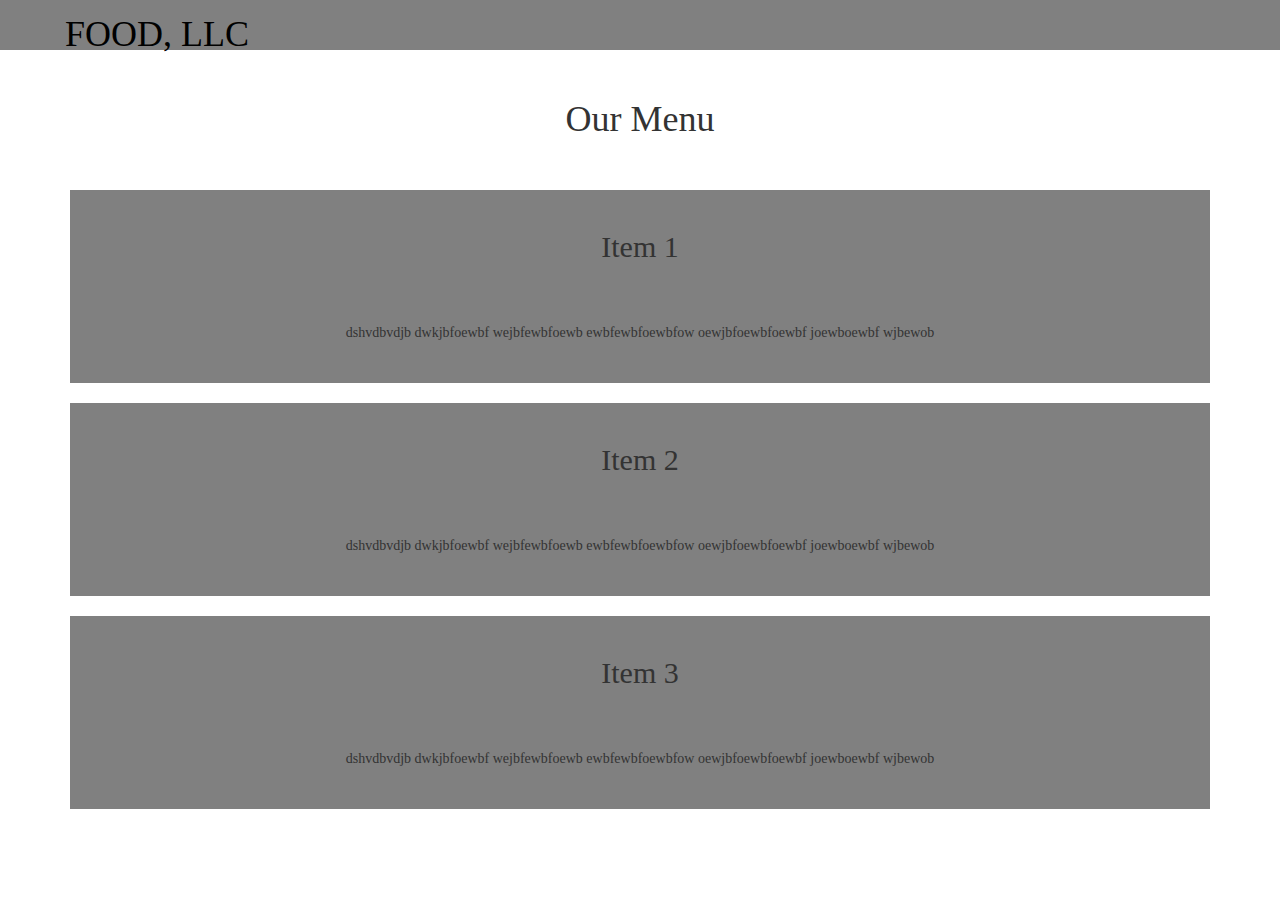
==== m3a/index.html @ e796e88b "m3a" ====
<!DOCTYPE html>
<html>
<head>
<meta charset="utf-8">
<meta name="viewport" content="width=device-width, initial-scale=1">
<title>Module 2 Assignement</title>
<link rel="stylesheet" href="css\bootstrap.min.css">
<link rel="stylesheet" href="css\style.css">
</head>
<body>
	
	<header>
	
    <nav id="header-nav" class="navbar navbar-default">
	<div class="navbar-brand">
	<h1>Food, LLC</h1>
	</div>
	<!--
      
        <div class="navbar-header">
          <div class="navbar-brand">
            <a href="index.html"><h1>Food, LLC</h1></a>
          </div>
          <button type="button" class="navbar-toggle collapsed" data-toggle="collapse" data-target="#collapsable-nav" aria-expanded="false">
            <span class="icon-bar"></span>
            <span class="icon-bar"></span>
            <span class="icon-bar"></span>
          </button>
        </div>
        <div id="collapsable-nav" class="collapse navbar-collapse">
           <ul id="nav-list" class="nav navbar-nav navbar-right">
            <li>
              <a href="#i1">
                <br class="hidden-xs">Item 1</a>
            </li>
            <li>
              <a href="#i2">
                <br class="hidden-xs">Item 2</a>
            </li>
            <li>
              <a href="#i3">
                <br class="hidden-xs">Item 3</a>
            </li>
          </ul>
        </div>
      </div>-->
    </nav>
  </header>
	
	<div id="main-content" class="container">
		<h1>Our Menu</h1>	
		<div id="i1" class="item col-md-12 col-sm-12 col-xs-12"><h2>Item 1</h2><p>dshvdbvdjb dwkjbfoewbf wejbfewbfoewb ewbfewbfoewbfow oewjbfoewbfoewbf joewboewbf wjbewob</p></div>
		<div id="i2" class="item col-md-12 col-sm-12 col-xs-12"><h2>Item 2</h2><p>dshvdbvdjb dwkjbfoewbf wejbfewbfoewb ewbfewbfoewbfow oewjbfoewbfoewbf joewboewbf wjbewob</p></div>
		<div id="i3" class="item col-md-12 col-sm-12 col-xs-12"><h2>Item 3</h2><p>dshvdbvdjb dwkjbfoewbf wejbfewbfoewb ewbfewbfoewbfow oewjbfoewbfoewbf joewboewbf wjbewob</p></div>	
	</div>
	
<script src="js/jquery-2.1.4.min.js"></script>
<script src="js/bootstrap.min.js"></script>
<script src="js/script.js"></script>
</body>
</html>
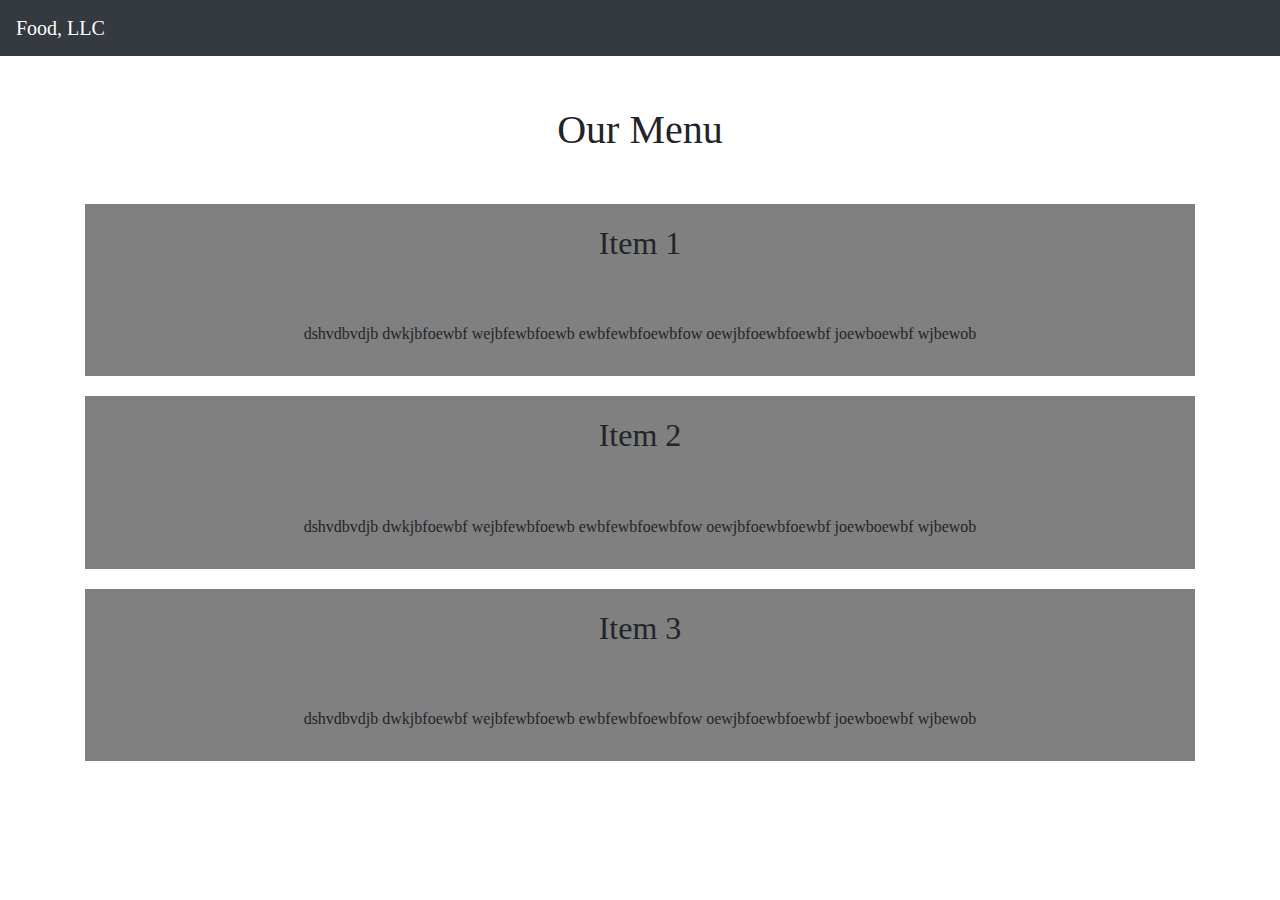
==== commit 7f604989: "updating m3a" ====
--- a/m3a/index.html
+++ b/m3a/index.html
@@ -3,59 +3,40 @@
 <head>
 <meta charset="utf-8">
 <meta name="viewport" content="width=device-width, initial-scale=1">
-<title>Module 2 Assignement</title>
-<link rel="stylesheet" href="css\bootstrap.min.css">
+<title>Module 3 Assignement</title>
+<link rel="stylesheet" href="https://cdn.jsdelivr.net/npm/bootstrap@4.6.1/dist/css/bootstrap.min.css">
+<script src="https://cdn.jsdelivr.net/npm/jquery@3.6.0/dist/jquery.slim.min.js"></script>  
+<script src="https://cdn.jsdelivr.net/npm/bootstrap@4.6.1/dist/js/bootstrap.bundle.min.js"></script>
 <link rel="stylesheet" href="css\style.css">
 </head>
 <body>
-	
-	<header>
-	
-    <nav id="header-nav" class="navbar navbar-default">
-	<div class="navbar-brand">
-	<h1>Food, LLC</h1>
-	</div>
-	<!--
-      
-        <div class="navbar-header">
-          <div class="navbar-brand">
-            <a href="index.html"><h1>Food, LLC</h1></a>
-          </div>
-          <button type="button" class="navbar-toggle collapsed" data-toggle="collapse" data-target="#collapsable-nav" aria-expanded="false">
-            <span class="icon-bar"></span>
-            <span class="icon-bar"></span>
-            <span class="icon-bar"></span>
-          </button>
-        </div>
-        <div id="collapsable-nav" class="collapse navbar-collapse">
-           <ul id="nav-list" class="nav navbar-nav navbar-right">
-            <li>
-              <a href="#i1">
-                <br class="hidden-xs">Item 1</a>
-            </li>
-            <li>
-              <a href="#i2">
-                <br class="hidden-xs">Item 2</a>
-            </li>
-            <li>
-              <a href="#i3">
-                <br class="hidden-xs">Item 3</a>
-            </li>
-          </ul>
-        </div>
-      </div>-->
-    </nav>
-  </header>
+
+<nav class="navbar bg-dark navbar-dark sticky-top">
+  <a class="navbar-brand" href="index.html">Food, LLC</a>
+  <button class="d-lg-none navbar-toggler" type="button" data-toggle="collapse" data-target="#collapsibleNavbar">
+    <span class="navbar-toggler-icon"></span>
+  </button> 
+  <div class="d-lg-none collapse navbar-collapse" id="collapsibleNavbar">
+    <ul class="navbar-nav">
+      <li class="nav-item">
+        <a class="nav-link" href="#i1">Item 1</a>
+      </li> 
+      <li class="nav-item">
+        <a class="nav-link" href="#i2">Item 2</a> 
+      </li>
+      <li class="nav-item">
+        <a class="nav-link" href="#i3">Item 3</a>
+      </li>    
+    </ul>
+  </div>  
+</nav>  	
 	
 	<div id="main-content" class="container">
 		<h1>Our Menu</h1>	
 		<div id="i1" class="item col-md-12 col-sm-12 col-xs-12"><h2>Item 1</h2><p>dshvdbvdjb dwkjbfoewbf wejbfewbfoewb ewbfewbfoewbfow oewjbfoewbfoewbf joewboewbf wjbewob</p></div>
 		<div id="i2" class="item col-md-12 col-sm-12 col-xs-12"><h2>Item 2</h2><p>dshvdbvdjb dwkjbfoewbf wejbfewbfoewb ewbfewbfoewbfow oewjbfoewbfoewbf joewboewbf wjbewob</p></div>
 		<div id="i3" class="item col-md-12 col-sm-12 col-xs-12"><h2>Item 3</h2><p>dshvdbvdjb dwkjbfoewbf wejbfewbfoewb ewbfewbfoewbfow oewjbfoewbfoewbf joewboewbf wjbewob</p></div>	
-	</div>
-	
-<script src="js/jquery-2.1.4.min.js"></script>
-<script src="js/bootstrap.min.js"></script>
-<script src="js/script.js"></script>
+	</div>	
+
 </body>
 </html>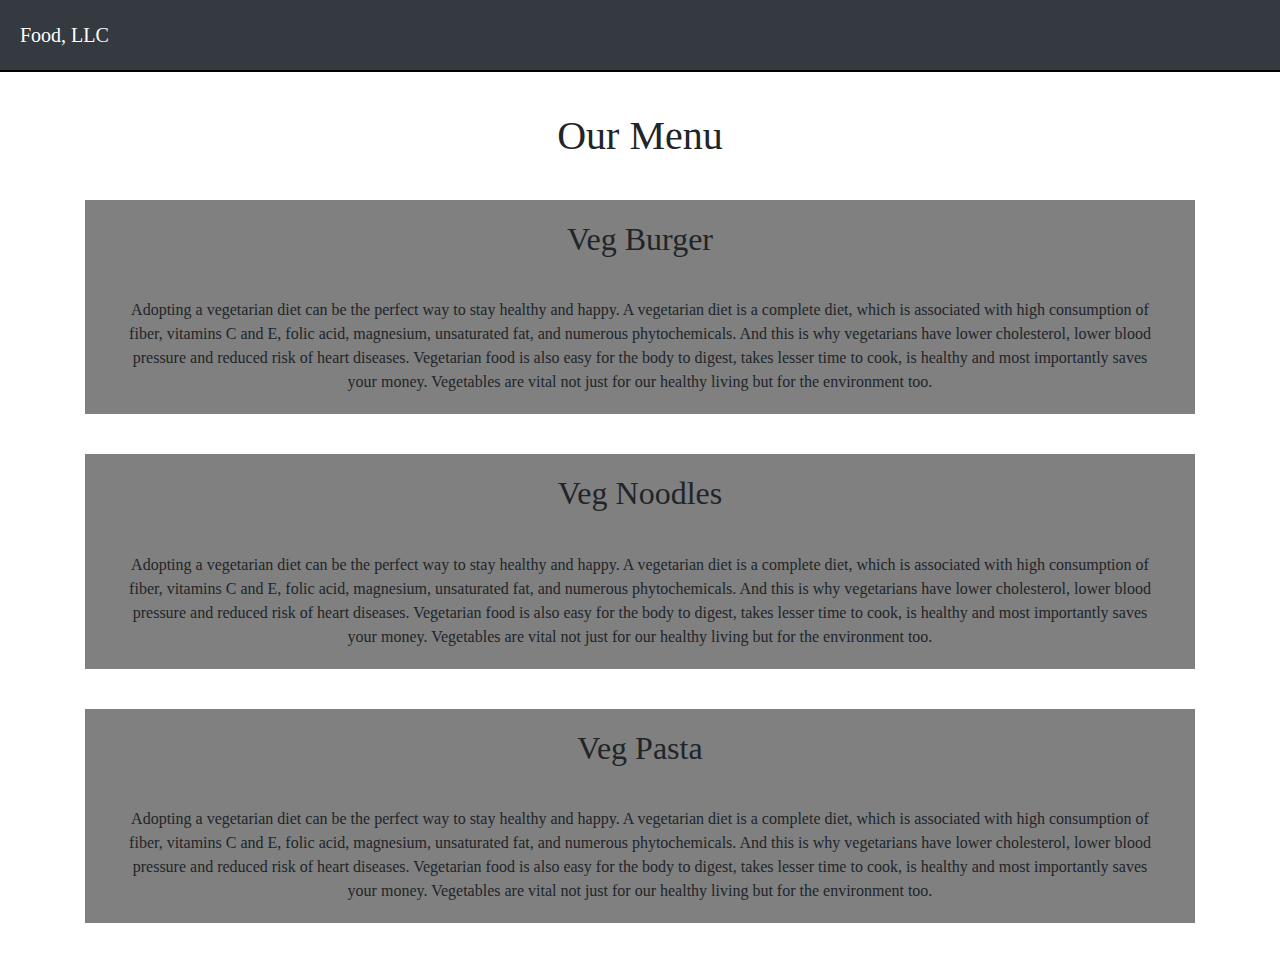
==== commit a0f1d967: "m3a complete" ====
--- a/m3a/index.html
+++ b/m3a/index.html
@@ -4,38 +4,38 @@
 <meta charset="utf-8">
 <meta name="viewport" content="width=device-width, initial-scale=1">
 <title>Module 3 Assignement</title>
-<link rel="stylesheet" href="https://cdn.jsdelivr.net/npm/bootstrap@4.6.1/dist/css/bootstrap.min.css">
-<script src="https://cdn.jsdelivr.net/npm/jquery@3.6.0/dist/jquery.slim.min.js"></script>  
-<script src="https://cdn.jsdelivr.net/npm/bootstrap@4.6.1/dist/js/bootstrap.bundle.min.js"></script>
+<script src="js\jquery.slim.min.js"></script>  
+<script src="js\bootstrap.bundle.min.js"></script>
+<link rel="stylesheet" href="css\bootstrap.min.css">
 <link rel="stylesheet" href="css\style.css">
 </head>
 <body>
 
-<nav class="navbar bg-dark navbar-dark sticky-top">
+<nav class="navbar bg-dark navbar-dark">
   <a class="navbar-brand" href="index.html">Food, LLC</a>
-  <button class="d-lg-none navbar-toggler" type="button" data-toggle="collapse" data-target="#collapsibleNavbar">
+  <button class="d-sm-none navbar-toggler" type="button" data-toggle="collapse" data-target="#collapsibleNavbar">
     <span class="navbar-toggler-icon"></span>
   </button> 
-  <div class="d-lg-none collapse navbar-collapse" id="collapsibleNavbar">
-    <ul class="navbar-nav">
-      <li class="nav-item">
-        <a class="nav-link" href="#i1">Item 1</a>
+  <div class="d-sm-none collapse navbar-collapse" id="collapsibleNavbar">
+    <ul class="navbar-nav bg-light">
+      <li class="nav-item text-center">
+        <a class="nav-link text-dark" href="#i1">Veg Burger</a>
       </li> 
-      <li class="nav-item">
-        <a class="nav-link" href="#i2">Item 2</a> 
+      <li class="nav-item text-center">
+        <a class="nav-link text-dark" href="#i2">Veg Noodles</a> 
       </li>
-      <li class="nav-item">
-        <a class="nav-link" href="#i3">Item 3</a>
+      <li class="nav-item text-center">
+        <a class="nav-link text-dark" href="#i3">Veg Pasta</a>
       </li>    
     </ul>
   </div>  
 </nav>  	
 	
 	<div id="main-content" class="container">
-		<h1>Our Menu</h1>	
-		<div id="i1" class="item col-md-12 col-sm-12 col-xs-12"><h2>Item 1</h2><p>dshvdbvdjb dwkjbfoewbf wejbfewbfoewb ewbfewbfoewbfow oewjbfoewbfoewbf joewboewbf wjbewob</p></div>
-		<div id="i2" class="item col-md-12 col-sm-12 col-xs-12"><h2>Item 2</h2><p>dshvdbvdjb dwkjbfoewbf wejbfewbfoewb ewbfewbfoewbfow oewjbfoewbfoewbf joewboewbf wjbewob</p></div>
-		<div id="i3" class="item col-md-12 col-sm-12 col-xs-12"><h2>Item 3</h2><p>dshvdbvdjb dwkjbfoewbf wejbfewbfoewb ewbfewbfoewbfow oewjbfoewbfoewbf joewboewbf wjbewob</p></div>	
+		<h1 class="text-center">Our Menu</h1>	
+		<div id="i1" class="item col-md-12 col-sm-12 col-xs-12"><h2 class="text-center">Veg Burger</h2><p  class="text-center">Adopting a vegetarian diet can be the perfect way to stay healthy and happy. A vegetarian diet is a complete diet, which is associated with high consumption of fiber, vitamins C and E, folic acid, magnesium, unsaturated fat, and numerous phytochemicals. And this is why vegetarians have lower cholesterol, lower blood pressure and reduced risk of heart diseases. Vegetarian food is also easy for the body to digest, takes lesser time to cook, is healthy and most importantly saves your money. Vegetables are vital not just for our healthy living but for the environment too.</p></div>
+		<div id="i2" class="item col-md-12 col-sm-12 col-xs-12"><h2 class="text-center">Veg Noodles</h2><p  class="text-center">Adopting a vegetarian diet can be the perfect way to stay healthy and happy. A vegetarian diet is a complete diet, which is associated with high consumption of fiber, vitamins C and E, folic acid, magnesium, unsaturated fat, and numerous phytochemicals. And this is why vegetarians have lower cholesterol, lower blood pressure and reduced risk of heart diseases. Vegetarian food is also easy for the body to digest, takes lesser time to cook, is healthy and most importantly saves your money. Vegetables are vital not just for our healthy living but for the environment too.</p></div>
+		<div id="i3" class="item col-md-12 col-sm-12 col-xs-12"><h2 class="text-center">Veg Pasta</h2><p  class="text-center">Adopting a vegetarian diet can be the perfect way to stay healthy and happy. A vegetarian diet is a complete diet, which is associated with high consumption of fiber, vitamins C and E, folic acid, magnesium, unsaturated fat, and numerous phytochemicals. And this is why vegetarians have lower cholesterol, lower blood pressure and reduced risk of heart diseases. Vegetarian food is also easy for the body to digest, takes lesser time to cook, is healthy and most importantly saves your money. Vegetables are vital not just for our healthy living but for the environment too.</p></div>	
 	</div>	
 
 </body>
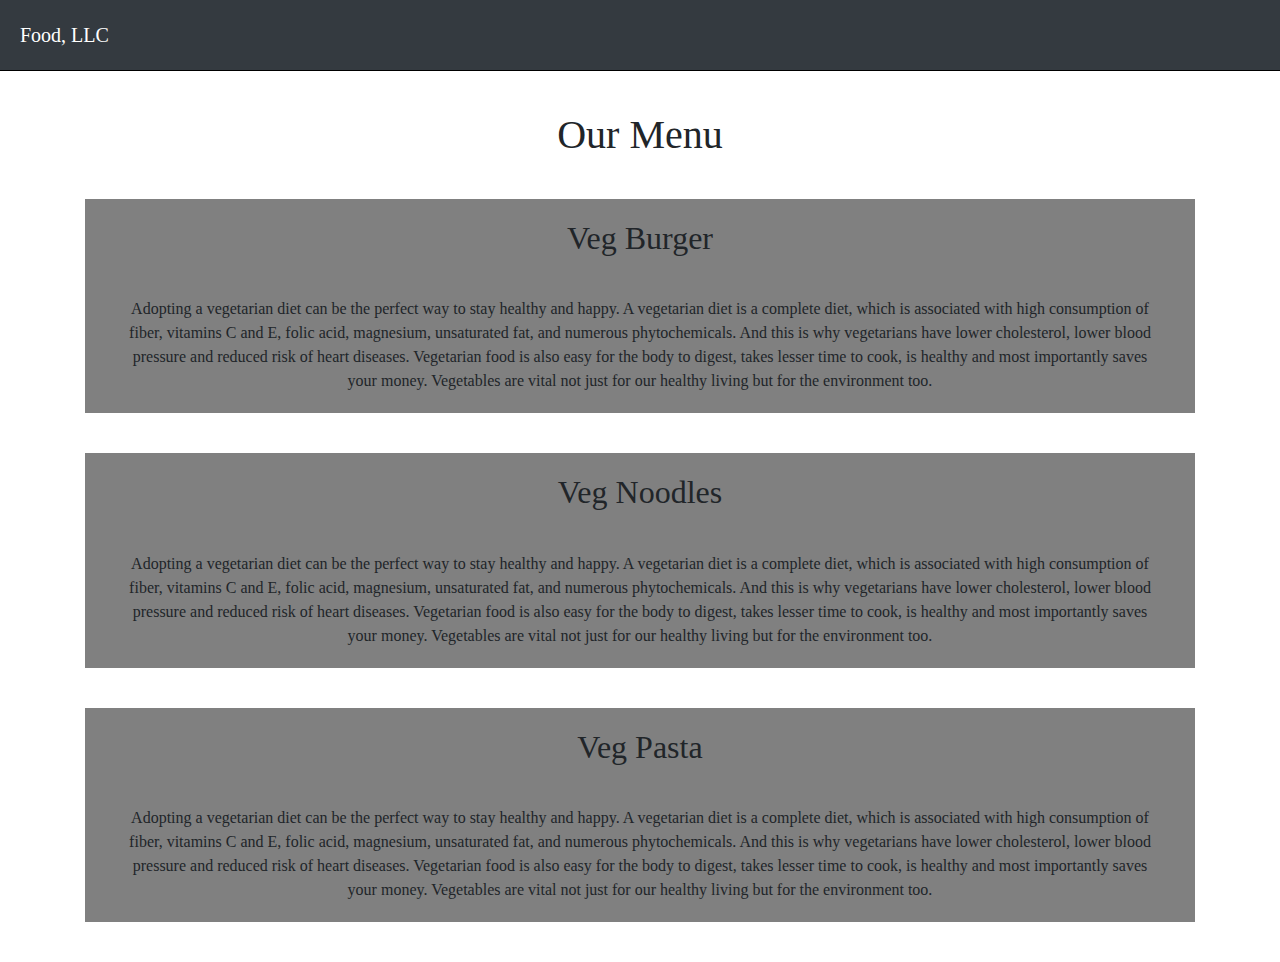
==== commit 44d9568e: "m3a" ====
--- a/m3a/index.html
+++ b/m3a/index.html
@@ -4,16 +4,16 @@
 <meta charset="utf-8">
 <meta name="viewport" content="width=device-width, initial-scale=1">
 <title>Module 3 Assignement</title>
+<link rel="stylesheet" href="css\bootstrap.min.css">
+<link rel="stylesheet" href="css\style.css">
 <script src="js\jquery.slim.min.js"></script>  
 <script src="js\bootstrap.bundle.min.js"></script>
-<link rel="stylesheet" href="css\bootstrap.min.css">
-<link rel="stylesheet" href="css\style.css">
 </head>
 <body>
 
 <nav class="navbar bg-dark navbar-dark">
   <a class="navbar-brand" href="index.html">Food, LLC</a>
-  <button class="d-sm-none navbar-toggler" type="button" data-toggle="collapse" data-target="#collapsibleNavbar">
+  <button class="navbar-toggler d-sm-none" type="button" data-toggle="collapse" data-target="#collapsibleNavbar">
     <span class="navbar-toggler-icon"></span>
   </button> 
   <div class="d-sm-none collapse navbar-collapse" id="collapsibleNavbar">
